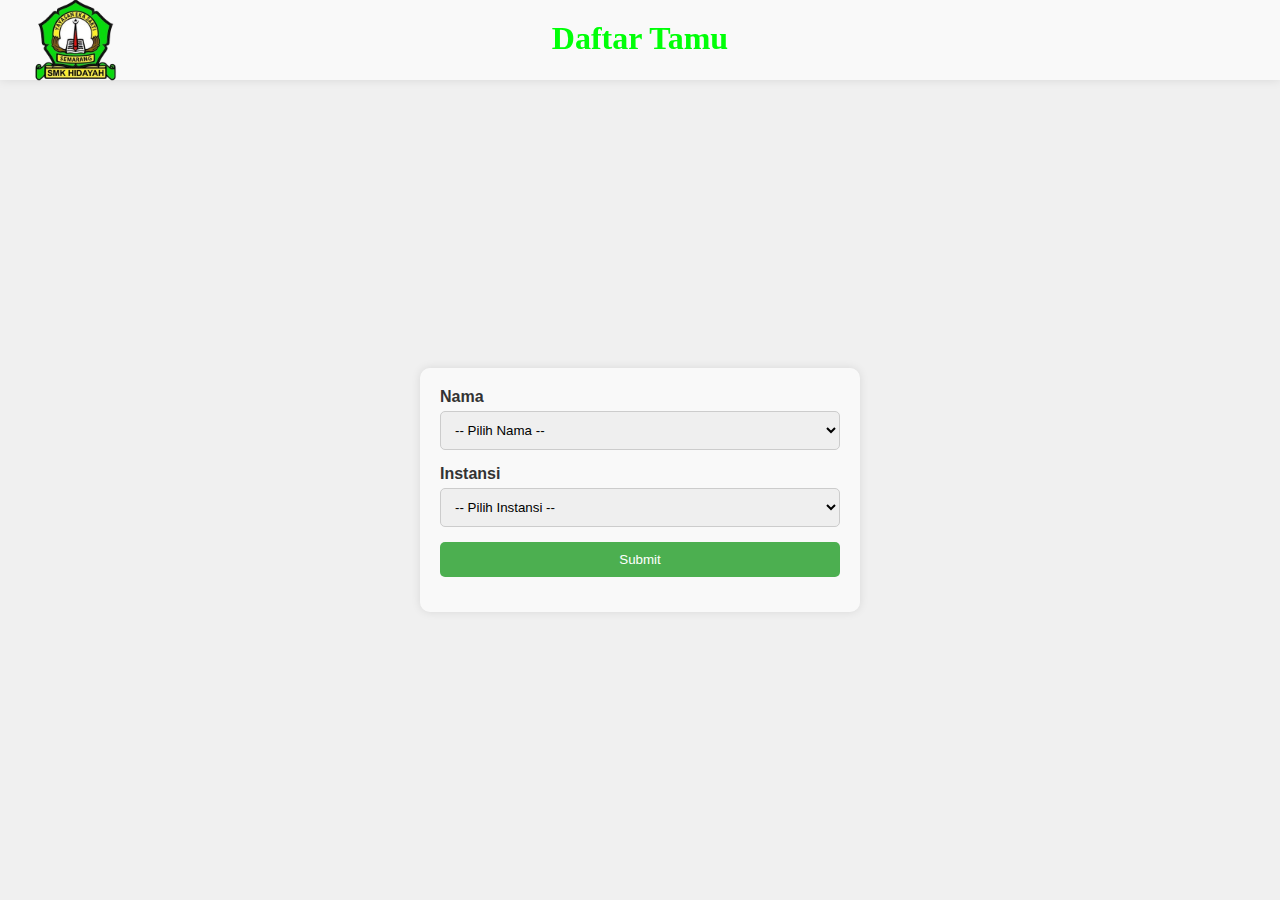
==== index.html @ 3214b855 "update" ====
<!DOCTYPE html>
<html lang="en">
<head>
  <meta charset="UTF-8">
  <meta name="viewport" content="width=device-width, initial-scale=1.0">
  <title>Absensi</title>
  <link rel="stylesheet" href="style.css">
</head>
<body>
  <div class="navbar">
    <div class="logo" style="background-image: url('logo.png');"></div> <!-- Add your logo URL -->
    <h1>Daftar Tamu</h1>
  </div>
  <form id="attendanceForm">
    <label for="name">Nama</label>
    <select id="name" required>
      <option value="">-- Pilih Nama --</option>
      <option value="John">John</option>
      <option value="Jane">Jane</option>
      <option value="Other">Lainnya</option>
    </select>
    <input type="text" id="otherName" placeholder="Masukkan Nama" style="display: none;" />

    <label for="institution">Instansi</label>
    <select id="institution" required>
      <option value="">-- Pilih Instansi --</option>
      <option value="Company A">Company A</option>
      <option value="Company B">Company B</option>
      <option value="Other">Lainnya</option>
    </select>
    <input type="text" id="otherInstitution" placeholder="Masukkan Instansi" style="display: none;" />

    <button type="submit">Submit</button>
  </form>
  <div id="status"></div>

  <script>
    const form = document.getElementById('attendanceForm');
    const nameDropdown = document.getElementById('name');
    const otherNameInput = document.getElementById('otherName');
    const institutionDropdown = document.getElementById('institution');
    const otherInstitutionInput = document.getElementById('otherInstitution');
    const statusDiv = document.getElementById('status');

    // Tampilkan input teks jika memilih "Lainnya"
    nameDropdown.addEventListener('change', () => {
      otherNameInput.style.display = nameDropdown.value === 'Other' ? 'block' : 'none';
      otherNameInput.required = nameDropdown.value === 'Other';
    });

    institutionDropdown.addEventListener('change', () => {
      otherInstitutionInput.style.display = institutionDropdown.value === 'Other' ? 'block' : 'none';
      otherInstitutionInput.required = institutionDropdown.value === 'Other';
    });

    form.addEventListener('submit', async (e) => {
      e.preventDefault();

      const name = nameDropdown.value === 'Other' ? otherNameInput.value : nameDropdown.value;
      const institution = institutionDropdown.value === 'Other' ? otherInstitutionInput.value : institutionDropdown.value;

      if (!name || !institution) {
        statusDiv.textContent = 'Harap isi semua field!';
        statusDiv.style.color = 'red';
        return;
      }

      const data = { name, institution };

      try {
        await fetch('https://script.google.com/macros/s/AKfycbwQit9JdS9UHe99HhoG89cI5Elg7VGmq1ki6SKnHcSwiaQYGa7Z1foLSrHbV24fmZ1v/exec', {
          method: 'POST',
          mode: 'no-cors', // CORS bypass mode
          headers: { 'Content-Type': 'application/json' },
          body: JSON.stringify(data),
        });
        
        // Redirect to the next page with a thank you message
        window.location.href = "thankyou.html";  // Replace with your new thank you page URL
      } catch (error) {
        statusDiv.textContent = 'Terjadi kesalahan, coba lagi.';
        statusDiv.style.color = 'red';
      }
    });
  </script>
</body>
</html>
---- style.css ----
body {
    background-color: #f0f0f0; /* Light grey background */
    display: flex;
    justify-content: center;
    align-items: center;
    height: 100vh;
    margin: 0;
    font-family: Arial, sans-serif;
    color: #333;
    background-image: url('93557619_p0.png'); /* Add your background image URL */
    background-size: cover;
    background-repeat: no-repeat;
    background-attachment: fixed;
}

.navbar {
    position: fixed;
    top: 0;
    left: 0; /* Align the navbar to the left */
    width: 100%;
    background-color: rgba(255, 255, 255, 0.6); /* Transparency */
    padding: 15px 0; /* Adjust padding for navbar */
    box-shadow: 0 0 10px rgba(0, 0, 0, 0.1);
    display: flex;
    align-items: center; /* Vertically center the content */
    justify-content: flex-start; /* Align items to the left */
    z-index: 1000;
    height: 50px; /* Set a fixed height for the navbar */
}

.navbar .logo {
    width: 120px; /* Increased width */
    height: 90px; /* Increased height */
    background-size: contain;
    background-repeat: no-repeat;
    background-position: center;
    opacity: 1; /* Set transparency to 40% */
    margin-left: 15px; /* Added space from the left */
}

.navbar h1 {
    margin: 0;
    color: #00ff08;
    flex: 1;
    text-align: center;
    font-family: 'Times New Roman', Times, serif; /* Changed font to Times New Roman */
}

form {
    background-color: rgba(255, 255, 255, 0.6); /* Changed transparency to 60% */
    padding: 20px;
    border-radius: 10px;
    box-shadow: 0 0 10px rgba(0, 0, 0, 0.1);
    max-width: 400px;
    width: 100%;
    margin-top: 80px; /* Adjust for navbar height */
}

h1 {
    color: #4CAF50;
    text-align: center;
    position: absolute;
    top: 10px;
    left: 50%;
    transform: translateX(-50%);
    margin: 0;
    padding: 10px;
    background-color: transparent; /* Made the background completely transparent */
    border-radius: 5px;
    box-shadow: none; /* Removed the box shadow */
}

label {
    display: block;
    margin-bottom: 5px;
    font-weight: bold;
}

select, input[type="text"], button {
    width: 100%;
    padding: 10px;
    margin-bottom: 15px;
    border: 1px solid #ccc;
    border-radius: 5px;
    box-sizing: border-box;
}

button {
    background-color: #4CAF50;
    color: white;
    border: none;
    cursor: pointer;
    transition: background-color 0.3s;
}

button:hover {
    background-color: #45a049;
}

#status {
    text-align: center;
    margin-top: 10px;
}

@media (max-width: 600px) {
    .navbar {
        padding: 15px 0; /* Adjust padding for smaller screens */
    }
    .navbar .logo {
        width: 80px; /* Adjusted width for smaller screens */
        height: 80px; /* Adjusted height for smaller screens */
    }
    form {
        padding: 15px;
        margin-top: 70px; /* Adjust form margin to prevent overlap with navbar */
    }
}
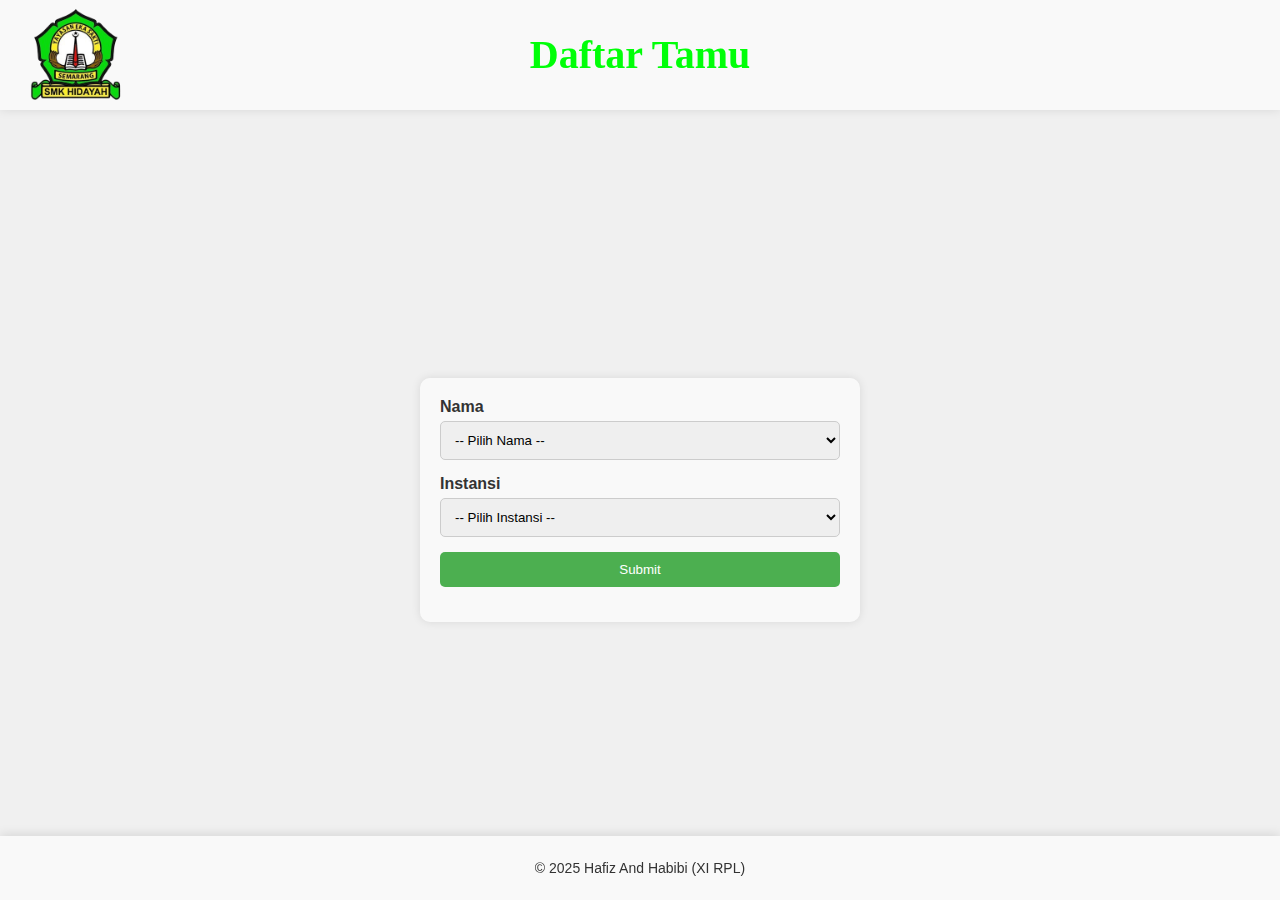
==== commit 9f51f7cb: "Update GUI Mobile" ====
--- a/index.html
+++ b/index.html
@@ -33,6 +33,9 @@
     <button type="submit">Submit</button>
   </form>
   <div id="status"></div>
+  <footer>
+    <p>&copy; 2025 Hafiz And Habibi (XI RPL)</p>
+  </footer>
 
   <script>
     const form = document.getElementById('attendanceForm');
@@ -76,7 +79,7 @@
         });
         
         // Redirect to the next page with a thank you message
-        window.location.href = "thankyou.html";  // Replace with your new thank you page URL
+        window.location.href = "submit.html";  // Replace with your new thank you page URL
       } catch (error) {
         statusDiv.textContent = 'Terjadi kesalahan, coba lagi.';
         statusDiv.style.color = 'red';
--- a/style.css
+++ b/style.css
@@ -5,9 +5,9 @@
     align-items: center;
     height: 100vh;
     margin: 0;
-    font-family: Arial, sans-serif;
+    font-family: Arial, 'Times New Roman';
     color: #333;
-    background-image: url('93557619_p0.png'); /* Add your background image URL */
+    background-image: url('93557619_p0.png'); /* Background */
     background-size: cover;
     background-repeat: no-repeat;
     background-attachment: fixed;
@@ -19,18 +19,18 @@
     left: 0; /* Align the navbar to the left */
     width: 100%;
     background-color: rgba(255, 255, 255, 0.6); /* Transparency */
-    padding: 15px 0; /* Adjust padding for navbar */
+    padding: 20px 0; /* Adjust padding for navbar */
     box-shadow: 0 0 10px rgba(0, 0, 0, 0.1);
     display: flex;
     align-items: center; /* Vertically center the content */
     justify-content: flex-start; /* Align items to the left */
     z-index: 1000;
-    height: 50px; /* Set a fixed height for the navbar */
+    height: 70px; /* Set a new fixed height for the navbar */
 }
 
 .navbar .logo {
     width: 120px; /* Increased width */
-    height: 90px; /* Increased height */
+    height: 100px; /* Adjusted height for the logo */
     background-size: contain;
     background-repeat: no-repeat;
     background-position: center;
@@ -44,6 +44,8 @@
     flex: 1;
     text-align: center;
     font-family: 'Times New Roman', Times, serif; /* Changed font to Times New Roman */
+    font-size: 40px; /* Adjust font size */
+    line-height: 70px; /* Ensure the text is vertically centered within the navbar */
 }
 
 form {
@@ -53,11 +55,11 @@
     box-shadow: 0 0 10px rgba(0, 0, 0, 0.1);
     max-width: 400px;
     width: 100%;
-    margin-top: 80px; /* Adjust for navbar height */
+    margin-top: 100px; /* Adjust for new navbar height */
 }
 
 h1 {
-    color: #4CAF50;
+    color: #00ff08;
     text-align: center;
     position: absolute;
     top: 10px;
@@ -97,21 +99,109 @@
     background-color: #45a049;
 }
 
+.navbarthank {
+    position: fixed;
+    top: 0;
+    left: 0; /* Align the navbar to the left */
+    width: 100%;
+    background-color: rgba(255, 255, 255, 0.6); /* Transparency */
+    padding: 15px 0; /* Adjust padding for navbar */
+    box-shadow: 0 0 10px rgba(0, 0, 0, 0.1);
+    display: flex;
+    align-items: center; /* Vertically center the content */
+    justify-content: flex-start; /* Align items to the left */
+    z-index: 1000;
+    height: 70px; /* Set a new fixed height for the navbar */
+}
+
+.navbarthank .logothank {
+    width: 80px; /* Increased width */
+    height: 90px; /* Adjusted height for the logo */
+    background-size: contain;
+    background-repeat: no-repeat;
+    background-position: center;
+    opacity: 1; /* Set transparency to 40% */
+    margin-left: 15px; /* Added space from the left */
+}
+
+.thankyou-message {
+    background-color: rgba(255, 255, 255, 0.6); /* Changed transparency to 60% */
+    padding: 40px;
+    border-radius: 10px;
+    box-shadow: 0 0 10px rgba(0, 0, 0, 0.1);
+    text-align: center;
+    max-width: 400px;
+    width: 100%;
+    margin-top: 100px; /* Adjust for new navbar height */
+}
+
+.thankyou-message h1 {
+    color: #4CAF50;
+    font-size: 36px;
+    margin-bottom: 10px;
+}
+
+.thankyou-message p {
+    color: #333;
+    font-size: 18px;
+    margin-top: 10px;
+}
+
 #status {
     text-align: center;
     margin-top: 10px;
 }
 
-@media (max-width: 600px) {
+footer {
+    background-color: rgba(255, 255, 255, 0.6); /* Transparency */
+    padding: 10px 0;
+    text-align: center;
+    position: fixed;
+    bottom: 0;
+    width: 100%;
+    box-shadow: 0 -2px 10px rgba(0, 0, 0, 0.1);
+    font-size: 14px;
+    color: #333;
+}
+
+@media (max-width: 500px) {
     .navbar {
-        padding: 15px 0; /* Adjust padding for smaller screens */
+        padding: 10px 0; /* Adjust padding for smaller screens */
+    }
+    .navbar h1 {
+        font-size: 30px; /* Adjust font size for smaller screens */
+        line-height: 30px; /* Ensure the text is vertically centered within the navbar */
     }
     .navbar .logo {
-        width: 80px; /* Adjusted width for smaller screens */
-        height: 80px; /* Adjusted height for smaller screens */
+        width: 100px; /* Further adjusted width for smaller screens */
+        height: 60px; /* Further adjusted height for smaller screens */
     }
     form {
         padding: 15px;
-        margin-top: 70px; /* Adjust form margin to prevent overlap with navbar */
-    }
-}
+        margin-top: 90px; /* Adjust form margin to prevent overlap with new navbar height */
+    }
+    .thankyou-message {
+        padding: 15px;
+        margin-top: 90px; /* Adjust form margin to prevent overlap with new navbar height */
+    }
+    select, input[type="text"], button {
+        padding: 8px; /* Adjust padding for smaller screens */
+        font-size: 14px; /* Adjust font size for smaller screens */
+    }
+    button {
+        font-size: 14px; /* Adjust button font size for smaller screens */
+    }
+    .navbarthank h1 {
+        padding: 25px;
+        margin: 0.2rem;
+        width: 100%; /* Ensure the h1 takes full width */
+        text-align: center; /* Center the text */
+    }
+    .navbarthank .logothank {
+        margin-left: 5px; /* Move the logo slightly to the left */
+    }
+    footer {
+        font-size: 12px; /* Adjust font size for smaller screens */
+        padding: 8px 0; /* Adjust padding for smaller screens */
+    }
+}
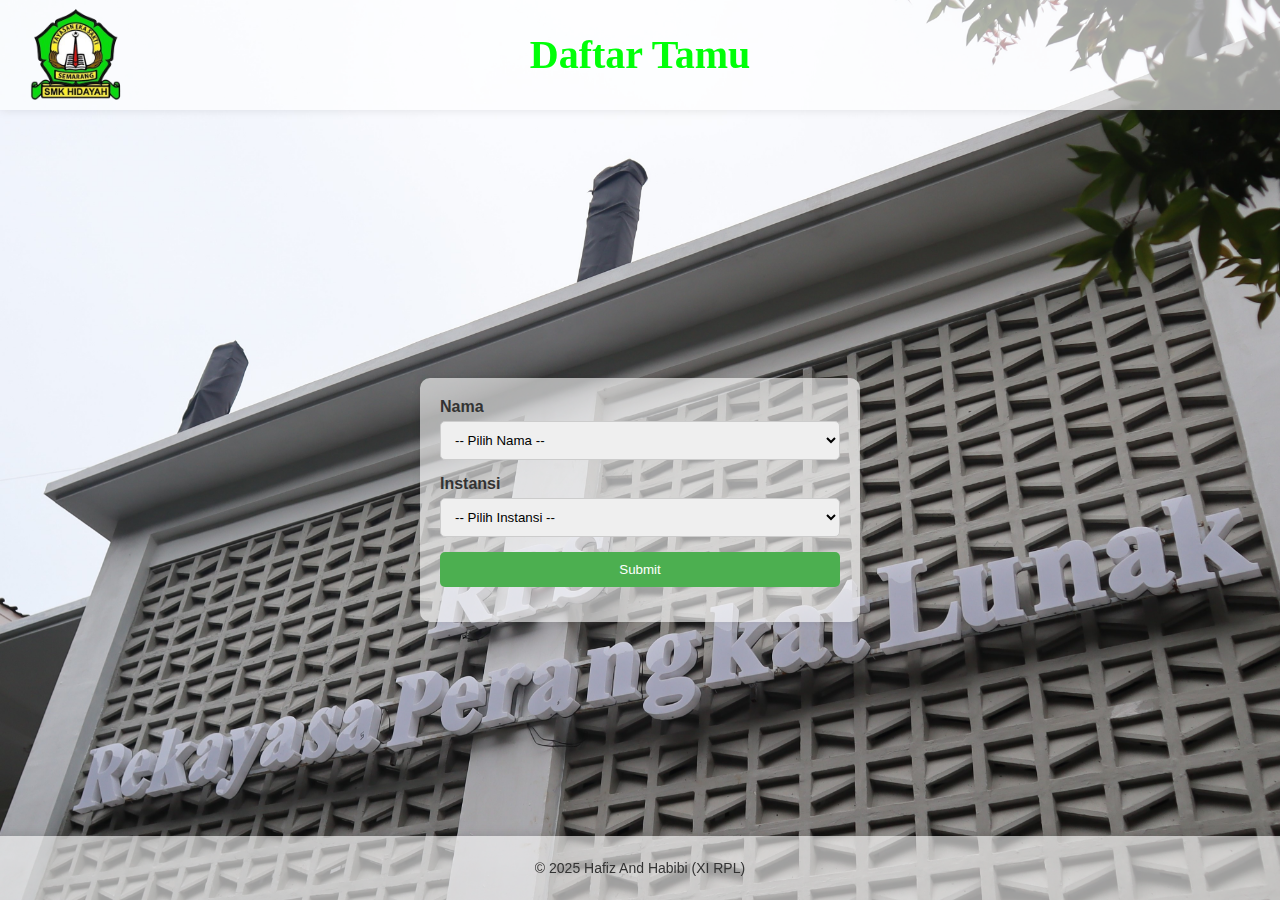
==== commit 5f7c73ed: "update GUI and Background" ====
--- a/index.html
+++ b/index.html
@@ -33,6 +33,7 @@
     <button type="submit">Submit</button>
   </form>
   <div id="status"></div>
+  <div id="loading" style="display: none;">Loading...</div> <!-- Add loading indicator -->
   <footer>
     <p>&copy; 2025 Hafiz And Habibi (XI RPL)</p>
   </footer>
@@ -44,6 +45,7 @@
     const institutionDropdown = document.getElementById('institution');
     const otherInstitutionInput = document.getElementById('otherInstitution');
     const statusDiv = document.getElementById('status');
+    const loadingDiv = document.getElementById('loading'); // Get loading indicator
 
     // Tampilkan input teks jika memilih "Lainnya"
     nameDropdown.addEventListener('change', () => {
@@ -70,6 +72,8 @@
 
       const data = { name, institution };
 
+      loadingDiv.style.display = 'block'; // Show loading indicator
+
       try {
         await fetch('https://script.google.com/macros/s/AKfycbwQit9JdS9UHe99HhoG89cI5Elg7VGmq1ki6SKnHcSwiaQYGa7Z1foLSrHbV24fmZ1v/exec', {
           method: 'POST',
@@ -83,6 +87,8 @@
       } catch (error) {
         statusDiv.textContent = 'Terjadi kesalahan, coba lagi.';
         statusDiv.style.color = 'red';
+      } finally {
+        loadingDiv.style.display = 'none'; // Hide loading indicator
       }
     });
   </script>
--- a/style.css
+++ b/style.css
@@ -7,9 +7,10 @@
     margin: 0;
     font-family: Arial, 'Times New Roman';
     color: #333;
-    background-image: url('93557619_p0.png'); /* Background */
-    background-size: cover;
+    background-image: url('IMG_6471.JPG'); /* Background */
+    background-size: cover; /* Ensure the background image covers the entire area */
     background-repeat: no-repeat;
+    background-position: center; /* Center the background image */
     background-attachment: fixed;
 }
 
@@ -164,7 +165,29 @@
     color: #333;
 }
 
+#loading {
+    position: fixed;
+    top: 50%;
+    left: 50%;
+    transform: translate(-50%, -50%);
+    font-size: 20px;
+    color: #333;
+    background-color: rgba(255, 255, 255, 0.8);
+    padding: 20px;
+    border-radius: 10px;
+    box-shadow: 0 0 10px rgba(0, 0, 0, 0.1);
+    z-index: 1001;
+}
+
 @media (max-width: 500px) {
+    body {
+        background-size: cover;
+        background-position: center;
+        background-repeat: no-repeat;
+        height: 15,24cm;
+        margin: 0;
+        padding: 0;
+    }
     .navbar {
         padding: 10px 0; /* Adjust padding for smaller screens */
     }
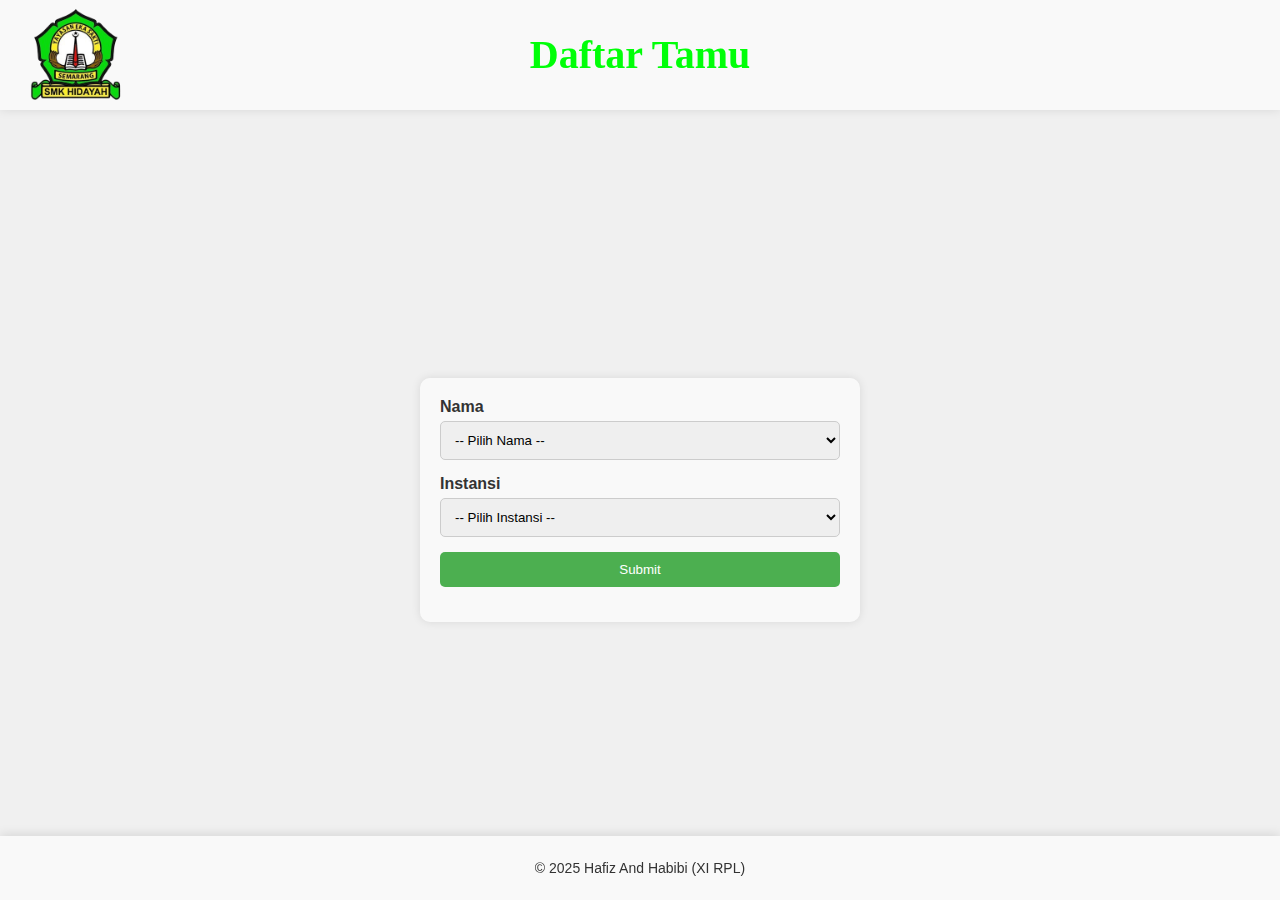
==== commit 0f1a265c: "fix some user" ====
--- a/index.html
+++ b/index.html
@@ -3,7 +3,8 @@
 <head>
   <meta charset="UTF-8">
   <meta name="viewport" content="width=device-width, initial-scale=1.0">
-  <title>Absensi</title>
+  <title>Daftar Hadir</title>
+  <link rel="icon" href="logo.png">
   <link rel="stylesheet" href="style.css">
 </head>
 <body>
@@ -15,8 +16,18 @@
     <label for="name">Nama</label>
     <select id="name" required>
       <option value="">-- Pilih Nama --</option>
-      <option value="John">John</option>
-      <option value="Jane">Jane</option>
+      <option value="John">Andang Fitriadi, S.E.,M.Si</option>
+      <option value="Jane">Dra. Sri Maryati, M.T</option>
+      <option value="Jane">Pribadi Nirwana</option>
+      <option value="Jane">Krida Pandu Gunata, M.Kom</option>
+      <option value="Jane">Fikky Aprico, S.Kom</option>
+      <option value="Jane">Tri Suryadi,S.Pd</option>
+      <option value="Jane">Drs. A. Azhar ComboT</option>
+      <option value="Jane">H. Chusnu Yazid, Ah.T</option>
+      <option value="Jane">Drs. Parlin, M.Ag</option>
+      <option value="Jane">Masjaya, S.Si.,M.PD</option>
+      <option value="Jane">Suyitno</option>
+      <option value="Jane">Muslihati</option>
       <option value="Other">Lainnya</option>
     </select>
     <input type="text" id="otherName" placeholder="Masukkan Nama" style="display: none;" />
@@ -24,8 +35,41 @@
     <label for="institution">Instansi</label>
     <select id="institution" required>
       <option value="">-- Pilih Instansi --</option>
-      <option value="Company A">Company A</option>
-      <option value="Company B">Company B</option>
+      <option value="SMK LPI">SMK LPI</option>
+      <option value="SMK Cinde Semarang">SMK Cinde Semarang</option>
+      <option value="SMK Sultan Trenggono">SMK Sultan Trenggono</option>
+      <option value="SMK Dr. Cipto">SMK Dr. Cipto</option>
+      <option value="SMK Wira Samudra">SMK Wira Samudra</option>
+      <option value="SMK Al Bisyri">SMK Al Bisyri</option>
+      <option value="SMK Perintis 29-01">SMK Perintis 29-01</option>
+      <option value="Cabang Dinas Pendidikan Provinsi Jawa Tenga Wilayah I">Cabang Dinas Pendidikan Provinsi Jawa Tenga Wilayah I</option>
+      <option value="PT Telkom Indonesia">PT Telkom Indonesia</option>
+      <option value="PT Taman Media Indonesia">PT Taman Media Indonesia</option>
+      <option value="Educourse">Educourse</option>
+      <option value="Dinas Arsip dan Perpusatakaan Jawa Tengah">Dinas Arsip dan Perpusatakaan Jawa Tengah</option>
+      <option value="Universitas Ngudi Waluyo">Universitas Ngudi Waluyo</option>
+      <option value="KPRI Bina Sejahtera">KPRI Bina Sejahtera</option>
+      <option value="Ketua Pembina Yayasan Eka Sakti Banyumanik">Ketua Pembina Yayasan Eka Sakti Banyumanik</option>
+      <option value="Yayasan Eka Sakti Banyumanik">Yayasan Eka Sakti Banyumanik</option>
+      <option value="SMK Sudirman">SMK Sudirman</option>
+      <option value="SMK Jaya Wisata">SMK Jaya Wisata</option>
+      <option value="SMK Teuku Umar">SMK Teuku Umar</option>
+      <option value="SMK Ibu Kartini">SMK Ibu Kartini</option>
+      <option value="SMK Negeri 11 Semarang">SMK Negeri 11 Semarang</option>
+      <option value="SMP Negeri 12 Semarang">SMP Negeri 12 Semarang</option>
+      <option value="SMP Negeri 26 Semarang">SMP Negeri 26 Semarang</option>
+      <option value="SMP Mardisiswa">SMP Mardisiswa</option>
+      <option value="SMP Sudirman">SMP Sudirman</option>
+      <option value="SMP Kartika III-2">SMP Kartika III-2</option>
+      <option value="SMP Negeri 27 Semarang">SMP Negeri 27 Semarang</option>
+      <option value="SMP Eka Sakti">SMP Eka Sakti</option>
+      <option value="SMP Negeri 17 Semarang">SMP Negeri 17 Semarang</option>
+      <option value="SMP Negeri 33 Semarang">SMP Negeri 33 Semarang</option>
+      <option value="SMP Negeri 24 Semarang">SMP Negeri 24 Semarang</option>
+      <option value="SMP Taqwalillah">SMP Taqwalillah</option>
+      <option value="SMP Chusnul C">SMP Chusnul C</option>
+      <option value="SMP Uswatun H">SMP Uswatun H</option>
+      <option value="SMP Mujahidin">SMP Mujahidin</option>
       <option value="Other">Lainnya</option>
     </select>
     <input type="text" id="otherInstitution" placeholder="Masukkan Instansi" style="display: none;" />
--- a/style.css
+++ b/style.css
@@ -7,7 +7,7 @@
     margin: 0;
     font-family: Arial, 'Times New Roman';
     color: #333;
-    background-image: url('IMG_6471.JPG'); /* Background */
+    background-image: url('IMG_6464.JPG'); /* Background */
     background-size: cover; /* Ensure the background image covers the entire area */
     background-repeat: no-repeat;
     background-position: center; /* Center the background image */
@@ -182,6 +182,7 @@
 @media (max-width: 500px) {
     body {
         background-size: cover;
+        background-image: url('IMG_20250123_094833.jpg');
         background-position: center;
         background-repeat: no-repeat;
         height: 15,24cm;
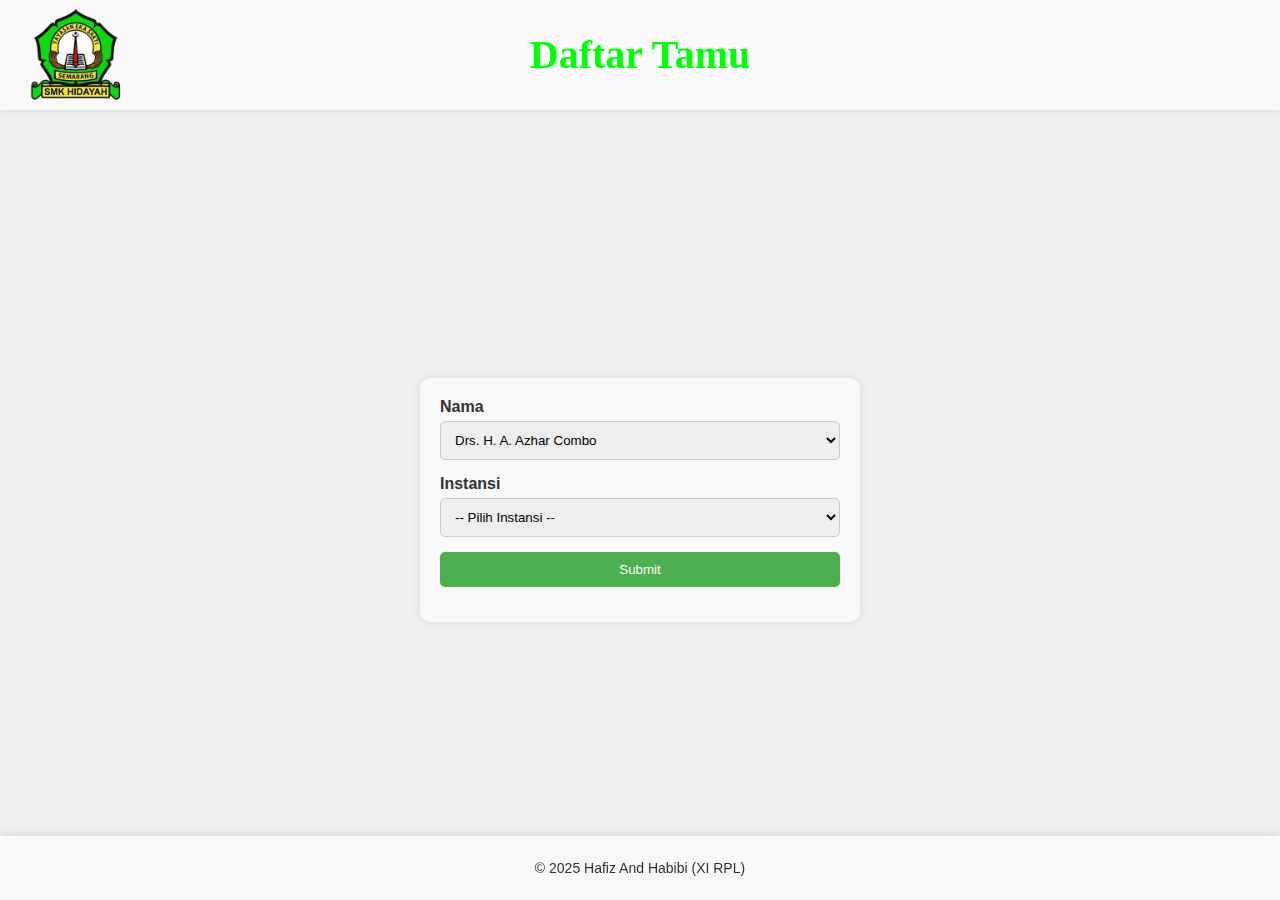
==== commit 0b6fc72e: "add user" ====
--- a/index.html
+++ b/index.html
@@ -15,19 +15,42 @@
   <form id="attendanceForm">
     <label for="name">Nama</label>
     <select id="name" required>
-      <option value="">-- Pilih Nama --</option>
-      <option value="John">Andang Fitriadi, S.E.,M.Si</option>
-      <option value="Jane">Dra. Sri Maryati, M.T</option>
-      <option value="Jane">Pribadi Nirwana</option>
-      <option value="Jane">Krida Pandu Gunata, M.Kom</option>
-      <option value="Jane">Fikky Aprico, S.Kom</option>
-      <option value="Jane">Tri Suryadi,S.Pd</option>
-      <option value="Jane">Drs. A. Azhar ComboT</option>
-      <option value="Jane">H. Chusnu Yazid, Ah.T</option>
-      <option value="Jane">Drs. Parlin, M.Ag</option>
-      <option value="Jane">Masjaya, S.Si.,M.PD</option>
-      <option value="Jane">Suyitno</option>
-      <option value="Jane">Muslihati</option>
+      <option value="Drs. H. A. Azhar Combo">Drs. H. A. Azhar Combo</option>
+      <option value="H. Chusnu Yazid, Ah.T">H. Chusnu Yazid, Ah.T</option>
+      <option value="Drs. Parlin, M.Ag">Drs. Parlin, M.Ag</option>
+      <option value="Masjaya, S.Si.,M.PD">Masjaya, S.Si.,M.PD</option>
+      <option value="Suyitno">Suyitno</option>
+      <option value="Siti Muslikhah">Siti Muslikhah</option>
+      <option value="Andang Fitriadi, S.E.,M.Si">Andang Fitriadi, S.E.,M.Si</option>
+      <option value="Dra. Sri Maryati, M.T">Dra. Sri Maryati, M.T</option>
+      <option value="Pribadi Nirwana">Pribadi Nirwana</option>
+      <option value="Krida Pandu Gunata, M.Kom">Krida Pandu Gunata, M.Kom</option>
+      <option value="Fikky Aprico, S.Kom">Fikky Aprico, S.Kom</option>
+      <option value="Suparwati">Suparwati</option>
+      <option value="Dr.Iwan Setiawan Wibisono,ST,S.Kom,M.Kom">Dr.Iwan Setiawan Wibisono,ST,S.Kom,M.Kom</option>
+      <option value="Tri Suryadi,S.Pd">Tri Suryadi,S.Pd</option>
+      <option value="Einz Rayviert Ohndy, SE.,M.BA">Einz Rayviert Ohndy, SE.,M.BA</option>
+      <option value="Djaty Kurnia">Djaty Kurnia</option>
+      <option value="Drs.Luluk Wibowo,S.ST,M.T.">Drs.Luluk Wibowo,S.ST,M.T.</option>
+      <option value="Catur Budi Utomo,SE,M.M.">Catur Budi Utomo,SE,M.M.</option>
+      <option value="Yan Berliantina,S.pd,M.M">Yan Berliantina,S.pd,M.M</option>
+      <option value="Darma,S.Pd">Darma,S.Pd</option>
+      <option value="Aris Setyawan,S.Pd,M.M">Aris Setyawan,S.Pd,M.M</option>
+      <option value="Eka Aribawa,S.Pd.I">Eka Aribawa,S.Pd.I</option>
+      <option value="Dika Garsinia,S.Pd">Dika Garsinia,S.Pd</option>
+      <option value="Atik Rumiati,S.Pd,M.M">Atik Rumiati,S.Pd,M.M</option>
+      <option value="Arif Pronoasih,S.S.M.M.">Arif Pronoasih,S.S.M.M.</option>
+      <option value="Bambang Setyo Wibowo,S.E.,M.M.">Bambang Setyo Wibowo,S.E.,M.M.</option>
+      <option value="Sutji Rahayu,SE,S.Pd">Sutji Rahayu,SE,S.Pd</option>
+      <option value="Muhdlor,S.Pd">Muhdlor,S.Pd</option>
+      <option value="Agung Walujodjati,S.T">Agung Walujodjati,S.T</option>
+      <option value="Paulus Wijananto,S.Pd,M.Pd">Paulus Wijananto,S.Pd,M.Pd</option>
+      <option value="Ruswanti,S.Pd">Ruswanti,S.Pd</option>
+      <option value="Rahayu Wahaningtyas,S.Pd,M.Pd">Rahayu Wahaningtyas,S.Pd,M.Pd</option>
+      <option value="Siti Laelatul Karimah,S.Pd">Siti Laelatul Karimah,S.Pd</option>
+      <option value="M. Sodikin,S.Ag,S.Pd,M.M.">M. Sodikin,S.Ag,S.Pd,M.M.</option>
+      <option value="Drs.M Haryadi">Drs.M Haryadi</option>
+      <option value="Markibi,S.Pd,M.Pd">Markibi,S.Pd,M.Pd</option>      
       <option value="Other">Lainnya</option>
     </select>
     <input type="text" id="otherName" placeholder="Masukkan Nama" style="display: none;" />
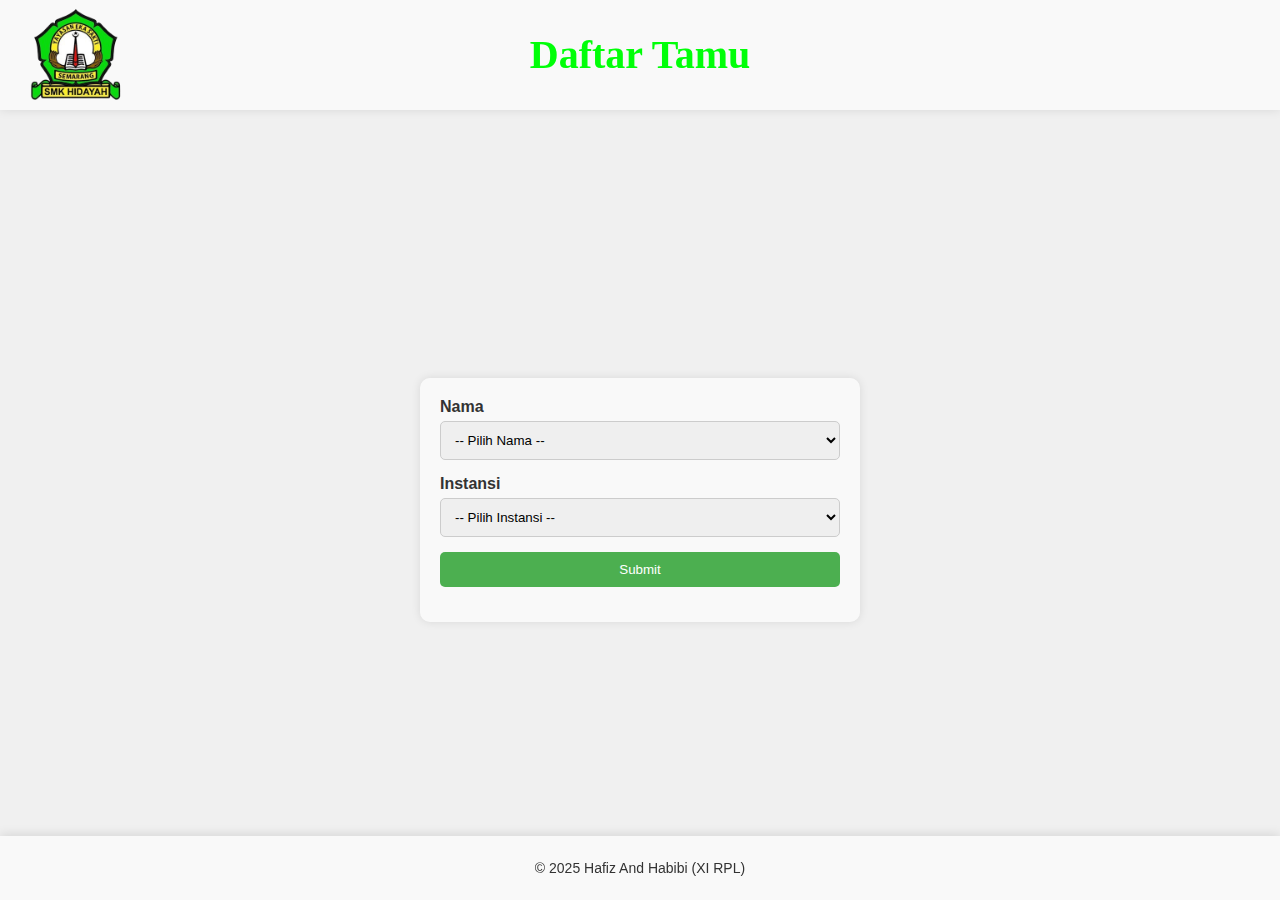
==== commit eac2d525: "add default option to name selection and adjust media query breakpoint" ====
--- a/index.html
+++ b/index.html
@@ -15,6 +15,7 @@
   <form id="attendanceForm">
     <label for="name">Nama</label>
     <select id="name" required>
+      <option value="">-- Pilih Nama --</option>
       <option value="Drs. H. A. Azhar Combo">Drs. H. A. Azhar Combo</option>
       <option value="H. Chusnu Yazid, Ah.T">H. Chusnu Yazid, Ah.T</option>
       <option value="Drs. Parlin, M.Ag">Drs. Parlin, M.Ag</option>
@@ -50,7 +51,7 @@
       <option value="Siti Laelatul Karimah,S.Pd">Siti Laelatul Karimah,S.Pd</option>
       <option value="M. Sodikin,S.Ag,S.Pd,M.M.">M. Sodikin,S.Ag,S.Pd,M.M.</option>
       <option value="Drs.M Haryadi">Drs.M Haryadi</option>
-      <option value="Markibi,S.Pd,M.Pd">Markibi,S.Pd,M.Pd</option>      
+      <option value="Markibi,S.Pd,M.Pd">Markibi,S.Pd,M.Pd</option>
       <option value="Other">Lainnya</option>
     </select>
     <input type="text" id="otherName" placeholder="Masukkan Nama" style="display: none;" />
--- a/style.css
+++ b/style.css
@@ -179,7 +179,7 @@
     z-index: 1001;
 }
 
-@media (max-width: 500px) {
+@media (max-width: 700px) {
     body {
         background-size: cover;
         background-image: url('IMG_20250123_094833.jpg');
